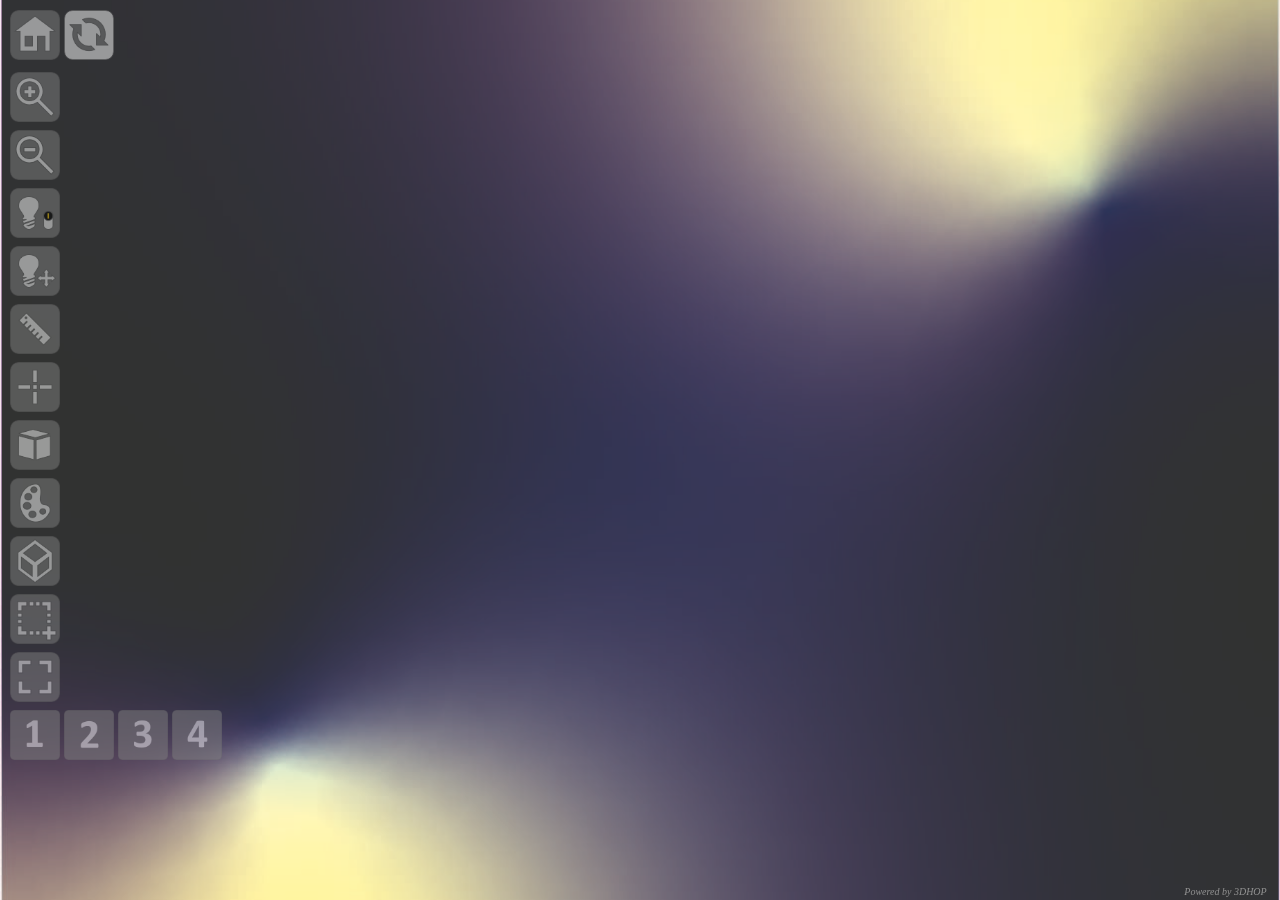
==== arco.html @ aadd9f2e "updated" ====
<!DOCTYPE>
<html xmlns="http://www.w3.org/1999/xhtml" lang="en" xml:lang="en">
<head>
<meta content="charset=UTF-8"/>
<title>3DHOP - 3D Heritage Online Presenter</title>
<!--STYLESHEET-->
<link type="text/css" rel="stylesheet" href="stylesheet/3dhop.css"/>
<!--SPIDERGL-->
<script type="text/javascript" src="js/spidergl.js"></script>
<!--JQUERY-->
<script type="text/javascript" src="js/jquery.js"></script>
<!--PRESENTER-->
<script type="text/javascript" src="js/presenter.js"></script>
<!--3D MODELS LOADING AND RENDERING-->
<script type="text/javascript" src="js/nexus.js"></script>
<script type="text/javascript" src="js/ply.js"></script>
<!--TRACKBALLS-->
<script type="text/javascript" src="js/trackball_turntable.js"></script>
<script type="text/javascript" src="js/trackball_turntable_pan.js"></script>
<script type="text/javascript" src="js/trackball_pantilt.js"></script>
<script type="text/javascript" src="js/trackball_sphere.js"></script>
<!--UTILITY-->
<script type="text/javascript" src="js/init.js"></script>
</head>
<body>
<div id="3dhop" class="tdhop"><div id="tdhlg"></div>
 <div id="toolbar">
  <img id="home"        title="Home"                   src="skins/dark/home.png"/>
    <img id="rotate"        title="Rotate"                   src="skins/light/rotate.png"/><br/>
<!--ZOOM-->
  <img id="zoomin"      title="Zoom In"                src="skins/dark/zoomin.png"/><br/>
  <img id="zoomout"     title="Zoom Out"               src="skins/dark/zoomout.png"/><br/>
<!--ZOOM-->
<!--LIGHTING-->
  <img id="lighting_off" title="Enable Lighting"       src="skins/dark/lighting_off.png" style="position:absolute; visibility:hidden;"/>
  <img id="lighting"     title="Disable Lighting"      src="skins/dark/lighting.png"/><br/>
<!--LIGHTING-->
<!--LIGHT-->
  <img id="light_on"    title="Disable Light Control"  src="skins/dark/lightcontrol_on.png" style="position:absolute; visibility:hidden;"/>
  <img id="light"       title="Enable Light Control"   src="skins/dark/lightcontrol.png"/><br/>
<!--LIGHT-->
<!--MEASURE-->
  <img id="measure_on"  title="Disable Measure Tool"   src="skins/dark/measure_on.png" style="position:absolute; visibility:hidden;"/>
  <img id="measure"     title="Enable Measure Tool"    src="skins/dark/measure.png"/><br/>
<!--MEASURE-->
<!--POINT PICKING-->
  <img id="pick_on"     title="Disable PickPoint Mode" src="skins/dark/pick_on.png" style="position:absolute; visibility:hidden;"/>
  <img id="pick"        title="Enable PickPoint Mode"  src="skins/dark/pick.png"/><br/>
<!--POINT PICKING-->
<!--SECTIONS-->
  <img id="sections_on" title="Disable Plane Sections" src="skins/dark/sections_on.png" style="position:absolute; visibility:hidden;"/>
  <img id="sections"    title="Enable Plane Sections"  src="skins/dark/sections.png"/><br/>
<!--SECTIONS-->
<!--COLOR-->
  <img id="color_on"    title="Disable Solid Color"    src="skins/dark/color_on.png" style="position:absolute; visibility:hidden;"/>
  <img id="color"       title="Enable Solid Color"     src="skins/dark/color.png"/><br/>
<!--COLOR-->
<!--CAMERA-->
  <img id="perspective"  title="Perspective Camera"    src="skins/dark/perspective.png" style="position:absolute; visibility:hidden;"/>
  <img id="orthographic" title="Orthographic Camera"   src="skins/dark/orthographic.png"/><br/>
<!--CAMERA-->
<!--SCREENSHOT-->
  <img id="screenshot" title="Save Screenshot"   src="skins/dark/screenshot.png"/><br/>
<!--SCREENSHOT-->
<!--FULLSCREEN-->
  <img id="full_on"     title="Exit Full Screen"       src="skins/dark/full_on.png" style="position:absolute; visibility:hidden;"/>
  <img id="full"        title="Full Screen"            src="skins/dark/full.png"/><br/>
<!--FULLSCREEN-->
  <img id="bookmark1"        title="Bookmark"           src="skins/dark/1.png"/>
  <img id="bookmark2"        title="Bookmark"           src="skins/dark/2.png"/>
  <img id="bookmark3"        title="Bookmark"           src="skins/dark/3.png"/>
  <img id="bookmark4"        title="Bookmark"           src="skins/dark/4.png"/><br/>

 </div>

<!--MEASURE-->
 <div id="measure-box" class="output-box">Measured length<hr/><span id="measure-output" class="output-text" onmousedown="event.stopPropagation()">0.0</span></div>
<!--MEASURE-->

<!--POINT PICKING-->
 <div id="pickpoint-box" class="output-box">XYZ picked point<hr/><span id="pickpoint-output" class="output-text" onmousedown="event.stopPropagation()">[ 0 , 0 , 0 ]</span></div>
<!--POINT PICKING-->

<!--SECTIONS-->
 <div id="sections-box" class="output-box">
  <table class="output-table" onmousedown="event.stopPropagation()">
	<tr><td>Plane</td><td>Position</td><td>Flip</td></tr>
	<tr>
		<td><img   id="xplane_on"    title="Disable X Axis Section" src="skins/icons/sectionX_on.png" onclick="sectionxSwitch()" style="position:absolute; visibility:hidden; border:1px inset;"/>
			<img   id="xplane"       title="Enable X Axis Section"  src="skins/icons/sectionX.png"  onclick="sectionxSwitch()"/><br/></td>
		<td><input id="xplaneSlider" class="output-input"  type="range"    title="Move X Axis Section Position"/></td>
		<td><input id="xplaneFlip"   class="output-input"  type="checkbox" title="Flip X Axis Section Direction"/></td></tr>
	<tr>
		<td><img   id="yplane_on"    title="Disable Y Axis Section" src="skins/icons/sectionY_on.png" onclick="sectionySwitch()" style="position:absolute; visibility:hidden; border:1px inset;"/>
			<img   id="yplane"       title="Enable Y Axis Section"  src="skins/icons/sectionY.png"  onclick="sectionySwitch()"/><br/></td>
		<td><input id="yplaneSlider" class="output-input"  type="range"    title="Move Y Axis Section Position"/></td>
		<td><input id="yplaneFlip"   class="output-input"  type="checkbox" title="Flip Y Axis Section Direction"/></td></tr>
	<tr>
		<td><img   id="zplane_on"    title="Disable Z Axis Section" src="skins/icons/sectionZ_on.png" onclick="sectionzSwitch()" style="position:absolute; visibility:hidden; border:1px inset;"/>
			<img   id="zplane"       title="Enable Z Axis Section"  src="skins/icons/sectionZ.png"  onclick="sectionzSwitch()"/><br/></td>
		<td><input id="zplaneSlider" class="output-input"  type="range"    title="Move Y Axis Section Position"/></td>
		<td><input id="zplaneFlip"   class="output-input"  type="checkbox" title="Flip Z Axis Section Direction"/></td></tr></table>
  <table class="output-table" onmousedown="event.stopPropagation()" style="text-align:right;">
	<tr>
	 <td>Show planes<input id="showPlane" class="output-input" type="checkbox" title="Show Section Planes" style="bottom:-3px;"/></td>
	 <td>Show edges<input  id="showBorder" class="output-input" type="checkbox" title="Show Section Edges" style="bottom:-3px;"/></td></tr></table>
 </div>
<!--SECTIONS-->

 <canvas id="draw-canvas" style="background-image: url(skins/backgrounds/sfondo2.jpg)"/>
</div>
</body>

<script type="text/javascript">
var presenter = null;

function setup3dhop() {
	presenter = new Presenter("draw-canvas");

	presenter.setScene({
		meshes: {
			"mesh_1" : { url: "models/textured_arco.nxz" }
		},
		modelInstances : {
			"model_1" : { 
				mesh  : "mesh_1",
				color : [0.8, 0.7, 0.75]
			}
		},
		trackball: {
			type : TurntablePanTrackball,
			trackOptions : {
				startPhi: 35.0,
				startTheta: 4.0,
				startDistance: 2.3,
				minMaxPhi: [-360, 360],
				minMaxTheta: [-0.5, 0.5],
				minMaxDist: [0.55, 3.0]
			}
		}
	});

//--MEASURE--
	presenter._onEndMeasurement = onEndMeasure;
//--MEASURE--

//--POINT PICKING--
	presenter._onEndPickingPoint = onEndPick;
//--POINT PICKING--

//--SECTIONS--
	sectiontoolInit();
//--SECTIONS--
}

function actionsToolbar(action) {
	if(action=='home') presenter.animateToTrackballPosition([35,4,0,0,0,2.3]);
	else if(action=='rotate') presenter.animateToTrackballPosition([145,4,0,0,0,2.4]);

//--FULLSCREEN--
	else if(action=='full'  || action=='full_on') fullscreenSwitch();
	else if(action=='bookmark1') presenter.animateToTrackballPosition([1.6567092252706006, -0.5, -0.0728936318684433, 0.5836869514981547, 0.01777892476137129, 1.0717944050000008]);
	else if(action=='bookmark2') presenter.animateToTrackballPosition([180.36409627622808, -2.1632910233196077, -0.2959920663029027, -0.37186521183966925, -0.11492746947916396, 0.5]);
	else if(action=='bookmark3') presenter.animateToTrackballPosition([2.607676520093531, 7.6523206064116165, 0.4214039208067851, -0.6303580548722466, -0.2747224148042953, 0.8]);
	else if(action=='bookmark4') presenter.animateToTrackballPosition([3.5129422925187987, -2.6309420971735156, 0.41852661666200647, 0.5524127969938537, -0.49413616437345564, 0.9727131651205819]);

//--FULLSCREEN--
//--ZOOM--
	else if(action=='zoomin') presenter.zoomIn();
	else if(action=='zoomout') presenter.zoomOut();
//--ZOOM--
//--LIGHTING--
	else if(action=='lighting' || action=='lighting_off') { presenter.enableSceneLighting(!presenter.isSceneLightingEnabled()); lightingSwitch(); }
//--LIGHTING--
//--LIGHT--
	else if(action=='light' || action=='light_on') { presenter.enableLightTrackball(!presenter.isLightTrackballEnabled()); lightSwitch(); }
//--LIGHT--
//--CAMERA--
	else if(action=='perspective' || action=='orthographic') { presenter.toggleCameraType(); cameraSwitch(); }
//--CAMERA--
//--COLOR--
	else if(action=='color' || action=='color_on') { presenter.toggleInstanceSolidColor(HOP_ALL, true); colorSwitch(); }
//--COLOR--
//--MEASURE--
	else if(action=='measure' || action=='measure_on') { presenter.enableMeasurementTool(!presenter.isMeasurementToolEnabled()); measureSwitch(); }
//--MEASURE--
//--POINT PICKING--
	else if(action=='pick' || action=='pick_on') { presenter.enablePickpointMode(!presenter.isPickpointModeEnabled()); pickpointSwitch(); }
//--POINT PICKING--
//--SCREENSHOT--
	else if(action=='screenshot') presenter.saveScreenshot();
//--SCREENSHOT--
//--SECTIONS--
	else if(action=='sections' || action=='sections_on') { sectiontoolReset(); sectiontoolSwitch(); }
//--SECTIONS--
}

//--MEASURE--
function onEndMeasure(measure) {
	// measure.toFixed(2) sets the number of decimals when displaying the measure
	// depending on the model measure units, use "mm","m","km" or whatever you have
	$('#measure-output').html(measure.toFixed(2) + "m"); 
}
//--MEASURE--

//--PICKPOINT--
function onEndPick(point) {
	// .toFixed(2) sets the number of decimals when displaying the picked point	
	var x = point[0].toFixed(2);
	var y = point[1].toFixed(2);
	var z = point[2].toFixed(2);
    $('#pickpoint-output').html("[ "+x+" , "+y+" , "+z+" ]");
} 
//--PICKPOINT--	

$(document).ready(function(){
	init3dhop();

	setup3dhop();
});
</script>
</html>
---- stylesheet/3dhop.css ----
/*
3DHOP - 3D Heritage Online Presenter
Copyright (c) 2014-2020, Visual Computing Lab, ISTI - CNR
All rights reserved.

This program is free software: you can redistribute it and/or modify
it under the terms of the GNU General Public License as published by
the Free Software Foundation, either version 3 of the License, or
(at your option) any later version.

This program is distributed in the hope that it will be useful,
but WITHOUT ANY WARRANTY; without even the implied warranty of
MERCHANTABILITY or FITNESS FOR A PARTICULAR PURPOSE.  See the
GNU General Public License for more details.

You should have received a copy of the GNU General Public License
along with this program.  If not, see <http://www.gnu.org/licenses/>.
*/

body { width:100%; height:100%; margin:0px; }

.tdhop { position:relative; width:100%; height:100%; user-select:none; -webkit-user-select:none; -moz-user-select:none; -ms-user-select:none; -webkit-touch-callout:none; touch-action:none; -ms-touch-action:none; -webkit-tap-highlight-color: rgba(0,0,0,0); -webkit-tap-highlight-color: transparent; }

#tdhlg { position:absolute; width:105px; height:13px; overflow:hidden; cursor:pointer; color:#909090; text-align:center; text-decoration:none; font-family:verdana; font-style:italic; font-size:10px; line-height:13px; user-select:none; -webkit-user-select:none; -moz-user-select:none; -ms-user-select:none; -webkit-touch-callout:none; touch-action:none; -ms-touch-action:none; -webkit-tap-highlight-color: rgba(0,0,0,0); -webkit-tap-highlight-color: transparent; }

#toolbar { position:absolute; left:10px; top:10px; user-select:none; -webkit-user-select:none; -moz-user-select:none; -ms-user-select:none; -webkit-touch-callout:none; touch-action:none; -ms-touch-action:none; -webkit-tap-highlight-color: rgba(0,0,0,0); -webkit-tap-highlight-color: transparent; }

#toolbar img { margin-bottom:8px; width:50px; height:50px; opacity:0.5; cursor:pointer; user-drag: none; -webkit-user-drag: none; user-select:none; -webkit-user-select:none; -moz-user-select:none; -ms-user-select:none; -webkit-touch-callout:none; touch-action:none; -ms-touch-action:none; -webkit-tap-highlight-color: rgba(0,0,0,0); -webkit-tap-highlight-color: transparent; }

.output-box { position:absolute; display:none; border-radius:5px; margin:0; height:48px; padding:0px 5px 2px 5px; cursor:default; background-color:rgba(125,125,125,0.5); color:#f8f8f8; text-decoration:none; text-align:center; font-family:verdana; font-style:italic; font-size:12px; line-height:20px; user-select:none; -webkit-user-select:none; -moz-user-select:none; -ms-user-select:none; -webkit-touch-callout:none; touch-action:none; -ms-touch-action:none; -webkit-tap-highlight-color: rgba(0,0,0,0); -webkit-tap-highlight-color: transparent; }

.output-text { padding:0px 5px 0px 5px; cursor:text; user-select:text; -webkit-user-select:text; -moz-user-select:text; -ms-user-select:text; -webkit-touch-callout:text; }

.output-input { vertical-align:middle; cursor:pointer; height:15px; user-select:none; -webkit-user-select:none; -moz-user-select:none; -ms-user-select:none; -webkit-touch-callout:none; touch-action:none; -ms-touch-action:none; -webkit-tap-highlight-color: rgba(0,0,0,0); -webkit-tap-highlight-color: transparent; }

.output-table { margin:0; width:100%; color:#f8f8f8; text-align:center; font-style:italic; font-size:12px; line-height:15px; user-select:none; -webkit-user-select:none; -moz-user-select:none; -ms-user-select:none; -webkit-touch-callout:none; touch-action:none; -ms-touch-action:none; -webkit-tap-highlight-color: rgba(0,0,0,0); -webkit-tap-highlight-color: transparent; }

.output-table img { height:25px; cursor:pointer; background-color:rgba(125,125,125,0.25); border:1px outset; border-radius:5px; user-drag: none; -webkit-user-drag: none; user-select:none; -webkit-user-select:none; -moz-user-select:none; -ms-user-select:none; -webkit-touch-callout:none; touch-action:none; -ms-touch-action:none; -webkit-tap-highlight-color: rgba(0,0,0,0); -webkit-tap-highlight-color: transparent; }

.output-table img:hover { background-color:rgba(125,125,125,0.8); }

.output-box hr {  margin:0 0 3px 0; border:0; height:1px; background-image:linear-gradient(to right, rgba(0, 0, 0, 0), rgba(225, 225, 225, 0.75), rgba(0, 0, 0, 0)); }

#draw-canvas { width:100%; height:100%; background-repeat:no-repeat; background-position:center center; -webkit-background-size:cover; -moz-background-size:cover; -o-background-size:cover; background-size:cover; outline:none; user-select:none; -webkit-user-select:none; -moz-user-select:none; -ms-user-select:none; -webkit-touch-callout:none; touch-action:none; -ms-touch-action:none; -webkit-tap-highlight-color: rgba(0,0,0,0); -webkit-tap-highlight-color: transparent; }

/*IE*/
input[type=range].output-input { padding: 0; width: 125px; } .output-input::-ms-tooltip { display: none; }

/*DEPRECATED*/
#measurebox { position:absolute; visibility:hidden; overflow:hidden; border-radius:5px; right:10; top:10; margin:0; width:105px; height:26px; cursor:default; color:#909090; text-decoration:none; text-align:center; font-family:verdana; font-style:italic; font-size:10px; line-height:13px; user-select:none; -webkit-user-select:none; -moz-user-select:none; -ms-user-select:none; -webkit-touch-callout:none; touch-action:none; -ms-touch-action:none; -webkit-tap-highlight-color: rgba(0,0,0,0); -webkit-tap-highlight-color: transparent; }
#measure-output { cursor:text; user-select:text; -webkit-user-select:text; -moz-user-select:text; -ms-user-select:text; -webkit-touch-callout:text; }
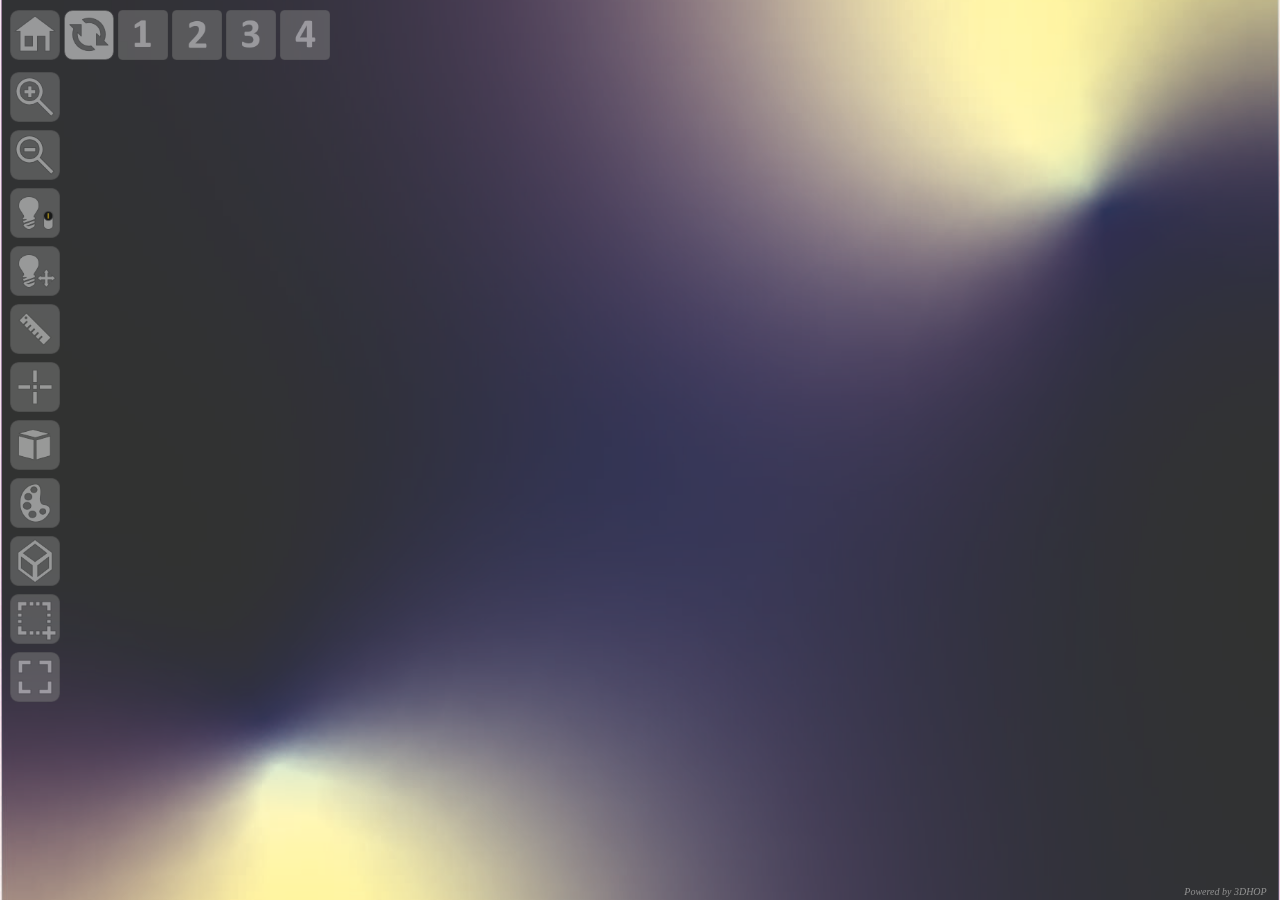
==== commit 7d727878: "up" ====
--- a/arco.html
+++ b/arco.html
@@ -26,7 +26,11 @@
 <div id="3dhop" class="tdhop"><div id="tdhlg"></div>
  <div id="toolbar">
   <img id="home"        title="Home"                   src="skins/dark/home.png"/>
-    <img id="rotate"        title="Rotate"                   src="skins/light/rotate.png"/><br/>
+    <img id="rotate"        title="Rotate"                   src="skins/light/rotate.png"/>
+<img id="bookmark1"        title="Bookmark"           src="skins/dark/1.png"/>
+  <img id="bookmark2"        title="Bookmark"           src="skins/dark/2.png"/>
+  <img id="bookmark3"        title="Bookmark"           src="skins/dark/3.png"/>
+  <img id="bookmark4"        title="Bookmark"           src="skins/dark/4.png"/><br/>
 <!--ZOOM-->
   <img id="zoomin"      title="Zoom In"                src="skins/dark/zoomin.png"/><br/>
   <img id="zoomout"     title="Zoom Out"               src="skins/dark/zoomout.png"/><br/>
@@ -66,10 +70,7 @@
   <img id="full_on"     title="Exit Full Screen"       src="skins/dark/full_on.png" style="position:absolute; visibility:hidden;"/>
   <img id="full"        title="Full Screen"            src="skins/dark/full.png"/><br/>
 <!--FULLSCREEN-->
-  <img id="bookmark1"        title="Bookmark"           src="skins/dark/1.png"/>
-  <img id="bookmark2"        title="Bookmark"           src="skins/dark/2.png"/>
-  <img id="bookmark3"        title="Bookmark"           src="skins/dark/3.png"/>
-  <img id="bookmark4"        title="Bookmark"           src="skins/dark/4.png"/><br/>
+
 
  </div>
 
@@ -119,7 +120,7 @@
 
 	presenter.setScene({
 		meshes: {
-			"mesh_1" : { url: "models/textured_arco.nxz" }
+			"mesh_1" : { url: "models/textured_arco.nxs" }
 		},
 		modelInstances : {
 			"model_1" : { 
